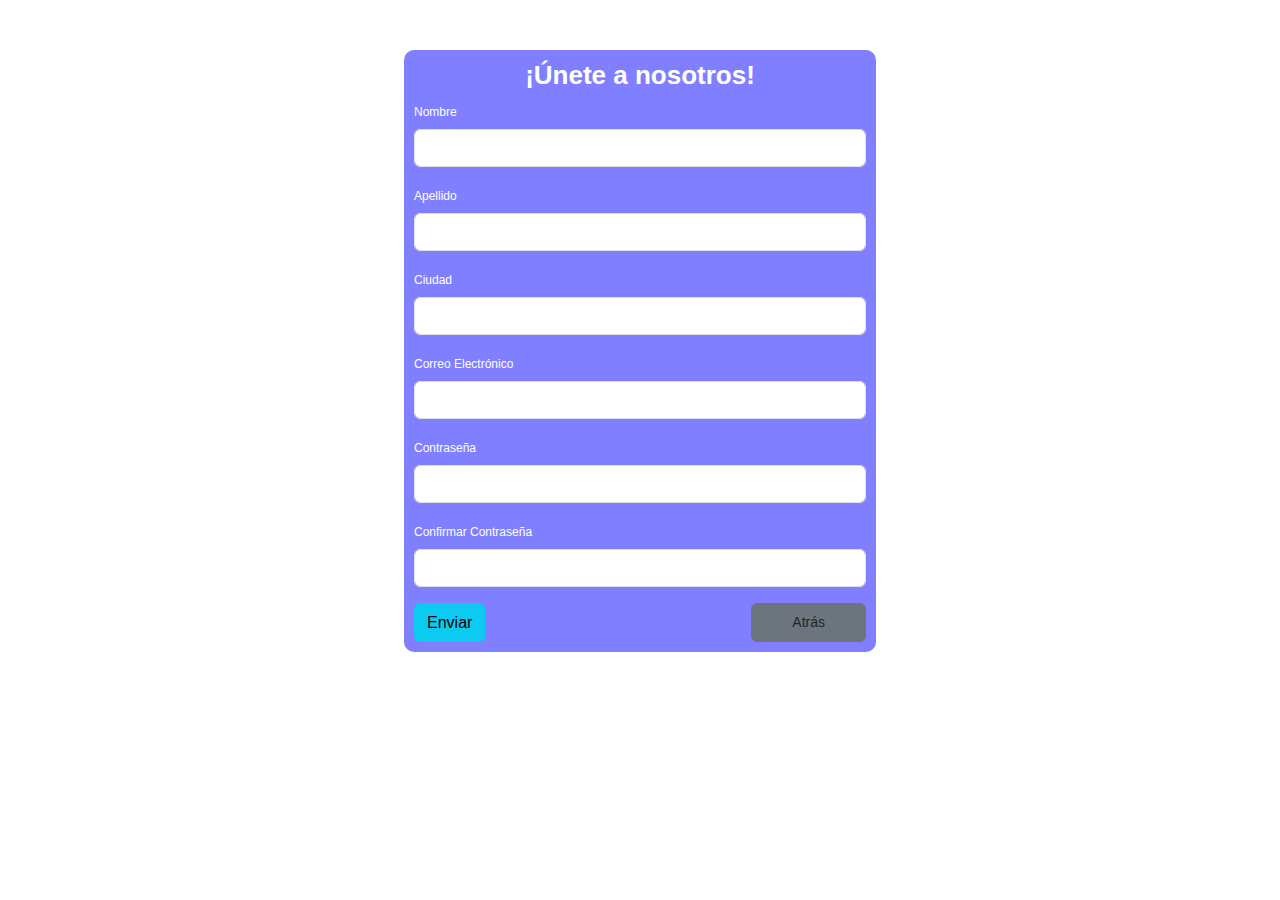
==== landingPage/formulario.html @ 0c2987e9 "Agregar formulario responsivo" ====
<!DOCTYPE html>
<html lang="es">
<head>
    <meta charset="UTF-8">
    <meta name="viewport" content="width=device-width, initial-scale=1.0">
    <title>Registrarse</title>
    <!-- Bootstrap CSS CDN -->
    <link href="https://cdn.jsdelivr.net/npm/bootstrap@5.3.0-alpha1/dist/css/bootstrap.min.css" rel="stylesheet">
    <!-- CSS personalizado -->
    <link rel="stylesheet" href="estilos-formulario.css">
</head>
<body>
    
    <div class="container">
        <h2>¡Únete a nosotros!</h2>
        <form id="registroForm">
            <!-- Campos del formulario -->
            <div class="mb-3">
                <label for="nombre" class="form-label">Nombre</label>
                <input type="text" class="form-control" id="nombre" required>
            </div>
            <div class="mb-3">
                <label for="apellido" class="form-label">Apellido</label>
                <input type="text" class="form-control" id="apellido" required>
            </div>
            <div class="mb-3">
                <label for="ciudad" class="form-label">Ciudad</label>
                <input type="text" class="form-control" id="ciudad" required>
            </div>
            <div class="mb-3">
                <label for="correo" class="form-label">Correo Electrónico</label>
                <input type="email" class="form-control" id="correo" required>
            </div>
            <div class="mb-3">
                <label for="contrasena" class="form-label">Contraseña</label>
                <input type="password" class="form-control" id="contrasena" required>
            </div>
            <div class="mb-3">
                <label for="confirmarContrasena" class="form-label">Confirmar Contraseña</label>
                <input type="password" class="form-control" id="confirmarContrasena" required>
            </div>

            <!-- Botones del formulario -->
            <div class="buttons">
                <!-- Botón para enviar el formulario -->
                <button type="button" class="btn btn-info" id="enviarBtn">Enviar</button>
                <!-- Botón para regresar a la página anterior -->
                <a href="index.html" class="btn btn-secondary">Atrás</a>
            </div>
        </form>
    </div>

    <!-- Bootstrap JS CDN -->
    <script src="https://cdn.jsdelivr.net/npm/bootstrap@5.3.0-alpha1/dist/js/bootstrap.bundle.min.js"></script>
    <!-- JavaScript personalizado -->
    <script src="script.js"></script>
</body>
</html>
---- landingPage/estilos-formulario.css ----
body {
    padding: 50px; /* Agrega un relleno de 50px alrededor del cuerpo del documento */
    margin: 0; /* Elimina el margen predeterminado */
    font-family: Arial, sans-serif; /* Define la fuente del texto */
    background-image: url('https://cdn.pixabay.com/photo/2016/05/05/02/37/sunset-1373171_960_720.jpg'); /* Establece una imagen de fondo */
    background-size: cover; /* Escala la imagen de fondo para cubrir toda la ventana */
    background-repeat: no-repeat; /* Evita que la imagen de fondo se repita */
}

.container {
    width: 40%; /* Establece el ancho del contenedor al 40% del ancho del padre */
    margin: 0 auto; /* Centra el contenedor horizontalmente */
    background-color: rgba(0, 0, 255, 0.5); /* Establece un color de fondo azul con transparencia */
    padding: 10px; /* Agrega un relleno de 10px alrededor del contenedor */
    border-radius: 10px; /* Agrega bordes redondeados al contenedor */
}

h2 {
    text-align: center; /* Centra el texto horizontalmente */
    font-size: 26px; /* Establece el tamaño de la fuente en 26px */
    font-weight: bold; /* Establece el texto en negrita */
    color: white; /* Establece el color del texto en blanco */
}

label {
    font-size: 12px; /* Establece el tamaño de la fuente de las etiquetas en 12px */
    font-family: 'Arial', sans-serif; /* Define la fuente de las etiquetas */
    color: white; /* Establece el color del texto en blanco */
}

.buttons {
    display: flex; /* Utiliza un modelo de caja flexible para los botones */
    justify-content: space-between; /* Distribuye los botones uniformemente en el espacio disponible */
}

a.btn {
    text-decoration: none; /* Elimina el subrayado del enlace */
    color: inherit; /* Hereda el color del texto del elemento padre */
    font-size: 14px; /* Establece el tamaño de la fuente en 14px */
    padding: 8px 40px; /* Agrega relleno alrededor del texto */
}
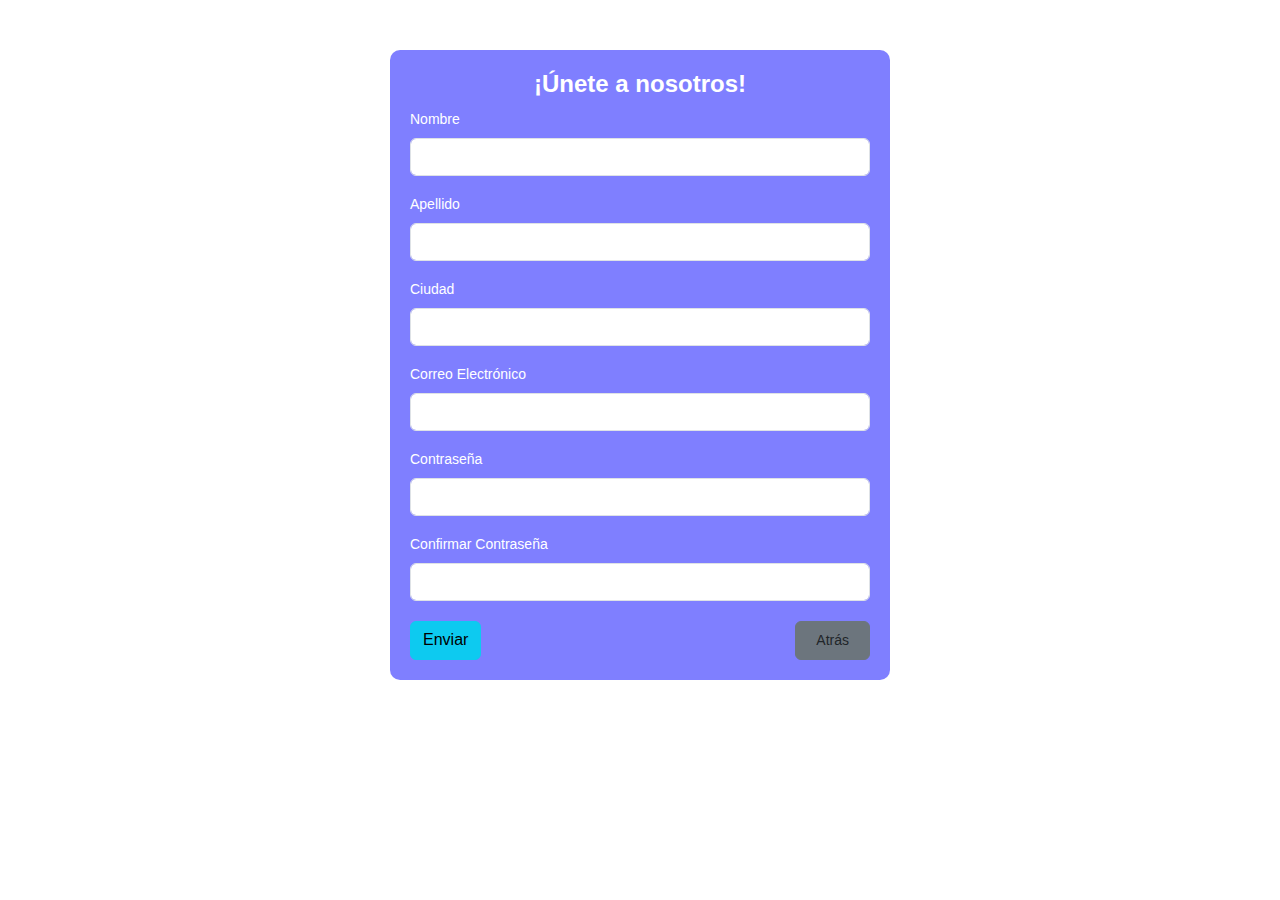
==== commit 972e151c: "Revisión del sitio web responsivo." ====
--- a/landingPage/formulario.html
+++ b/landingPage/formulario.html
@@ -1,58 +1,50 @@
 <!DOCTYPE html>
 <html lang="es">
 <head>
-    <meta charset="UTF-8">
-    <meta name="viewport" content="width=device-width, initial-scale=1.0">
-    <title>Registrarse</title>
-    <!-- Bootstrap CSS CDN -->
-    <link href="https://cdn.jsdelivr.net/npm/bootstrap@5.3.0-alpha1/dist/css/bootstrap.min.css" rel="stylesheet">
-    <!-- CSS personalizado -->
-    <link rel="stylesheet" href="estilos-formulario.css">
+    <meta charset="UTF-8"> <!-- Define la codificación de caracteres del documento -->
+    <meta name="viewport" content="width=device-width, initial-scale=1.0"> <!-- Configura la visualización en dispositivos móviles -->
+    <title>Registrarse</title> <!-- Título de la página -->
+    <link href="https://cdn.jsdelivr.net/npm/bootstrap@5.3.0-alpha1/dist/css/bootstrap.min.css" rel="stylesheet"> <!-- Enlace al archivo CSS de Bootstrap -->
+    <link rel="stylesheet" href="estilos-formulario.css"> <!-- Enlace al archivo CSS personalizado para estilos del formulario -->
 </head>
 <body>
     
     <div class="container">
-        <h2>¡Únete a nosotros!</h2>
-        <form id="registroForm">
-            <!-- Campos del formulario -->
+        <h2>¡Únete a nosotros!</h2> <!-- Título del formulario -->
+        <form id="registroForm"> <!-- Formulario de registro con un identificador único -->
             <div class="mb-3">
-                <label for="nombre" class="form-label">Nombre</label>
-                <input type="text" class="form-control" id="nombre" required>
+                <label for="nombre" class="form-label">Nombre</label> <!-- Etiqueta y campo de entrada para el nombre -->
+                <input type="text" class="form-control" id="nombre" required> <!-- Campo de entrada para el nombre -->
             </div>
             <div class="mb-3">
-                <label for="apellido" class="form-label">Apellido</label>
-                <input type="text" class="form-control" id="apellido" required>
+                <label for="apellido" class="form-label">Apellido</label> <!-- Etiqueta y campo de entrada para el apellido -->
+                <input type="text" class="form-control" id="apellido" required> <!-- Campo de entrada para el apellido -->
             </div>
             <div class="mb-3">
-                <label for="ciudad" class="form-label">Ciudad</label>
-                <input type="text" class="form-control" id="ciudad" required>
+                <label for="ciudad" class="form-label">Ciudad</label> <!-- Etiqueta y campo de entrada para la ciudad -->
+                <input type="text" class="form-control" id="ciudad" required> <!-- Campo de entrada para la ciudad -->
             </div>
             <div class="mb-3">
-                <label for="correo" class="form-label">Correo Electrónico</label>
-                <input type="email" class="form-control" id="correo" required>
+                <label for="correo" class="form-label">Correo Electrónico</label> <!-- Etiqueta y campo de entrada para el correo electrónico -->
+                <input type="email" class="form-control" id="correo" required> <!-- Campo de entrada para el correo electrónico -->
             </div>
             <div class="mb-3">
-                <label for="contrasena" class="form-label">Contraseña</label>
-                <input type="password" class="form-control" id="contrasena" required>
+                <label for="contrasena" class="form-label">Contraseña</label> <!-- Etiqueta y campo de entrada para la contraseña -->
+                <input type="password" class="form-control" id="contrasena" required> <!-- Campo de entrada para la contraseña -->
             </div>
             <div class="mb-3">
-                <label for="confirmarContrasena" class="form-label">Confirmar Contraseña</label>
-                <input type="password" class="form-control" id="confirmarContrasena" required>
+                <label for="confirmarContrasena" class="form-label">Confirmar Contraseña</label> <!-- Etiqueta y campo de entrada para confirmar la contraseña -->
+                <input type="password" class="form-control" id="confirmarContrasena" required> <!-- Campo de entrada para confirmar la contraseña -->
             </div>
 
-            <!-- Botones del formulario -->
             <div class="buttons">
-                <!-- Botón para enviar el formulario -->
-                <button type="button" class="btn btn-info" id="enviarBtn">Enviar</button>
-                <!-- Botón para regresar a la página anterior -->
-                <a href="index.html" class="btn btn-secondary">Atrás</a>
+                <button type="button" class="btn btn-info" id="enviarBtn">Enviar</button> <!-- Botón para enviar el formulario -->
+                <a href="index.html" class="btn btn-secondary">Atrás</a> <!-- Enlace para volver atrás -->
             </div>
         </form>
     </div>
 
-    <!-- Bootstrap JS CDN -->
-    <script src="https://cdn.jsdelivr.net/npm/bootstrap@5.3.0-alpha1/dist/js/bootstrap.bundle.min.js"></script>
-    <!-- JavaScript personalizado -->
-    <script src="script.js"></script>
+    <script src="https://cdn.jsdelivr.net/npm/bootstrap@5.3.0-alpha1/dist/js/bootstrap.bundle.min.js"></script> <!-- Enlace al archivo JavaScript de Bootstrap -->
+    <script src="script.js"></script> <!-- Enlace al archivo JavaScript personalizado -->
 </body>
 </html>
--- a/landingPage/estilos-formulario.css
+++ b/landingPage/estilos-formulario.css
@@ -1,41 +1,42 @@
 body {
-    padding: 50px; /* Agrega un relleno de 50px alrededor del cuerpo del documento */
-    margin: 0; /* Elimina el margen predeterminado */
-    font-family: Arial, sans-serif; /* Define la fuente del texto */
-    background-image: url('https://cdn.pixabay.com/photo/2016/05/05/02/37/sunset-1373171_960_720.jpg'); /* Establece una imagen de fondo */
-    background-size: cover; /* Escala la imagen de fondo para cubrir toda la ventana */
+    padding: 50px; /* Espaciado interno para el cuerpo del documento */
+    margin: 0; /* Elimina el margen predeterminado del cuerpo */
+    font-family: Arial, sans-serif; /* Fuente predeterminada para el texto */
+    background-image: url('https://cdn.pixabay.com/photo/2016/05/05/02/37/sunset-1373171_960_720.jpg'); /* Imagen de fondo */
+    background-size: cover; /* Ajusta la imagen de fondo para cubrir toda la pantalla */
     background-repeat: no-repeat; /* Evita que la imagen de fondo se repita */
 }
 
 .container {
-    width: 40%; /* Establece el ancho del contenedor al 40% del ancho del padre */
+    width: 90%; /* Ancho del contenedor del formulario */
+    max-width: 500px; /* Ancho máximo para evitar que el formulario se extienda demasiado en pantallas grandes */
     margin: 0 auto; /* Centra el contenedor horizontalmente */
-    background-color: rgba(0, 0, 255, 0.5); /* Establece un color de fondo azul con transparencia */
-    padding: 10px; /* Agrega un relleno de 10px alrededor del contenedor */
-    border-radius: 10px; /* Agrega bordes redondeados al contenedor */
+    background-color: rgba(0, 0, 255, 0.5); /* Color de fondo con transparencia */
+    padding: 20px; /* Espaciado interno del contenedor */
+    border-radius: 10px; /* Bordes redondeados del contenedor */
 }
 
 h2 {
-    text-align: center; /* Centra el texto horizontalmente */
-    font-size: 26px; /* Establece el tamaño de la fuente en 26px */
-    font-weight: bold; /* Establece el texto en negrita */
-    color: white; /* Establece el color del texto en blanco */
+    text-align: center; /* Centra el título */
+    font-size: 24px; /* Tamaño de fuente del título */
+    font-weight: bold; /* Estilo de fuente negrita */
+    color: white; /* Color de texto */
 }
 
 label {
-    font-size: 12px; /* Establece el tamaño de la fuente de las etiquetas en 12px */
-    font-family: 'Arial', sans-serif; /* Define la fuente de las etiquetas */
-    color: white; /* Establece el color del texto en blanco */
+    font-size: 14px; /* Tamaño de fuente de las etiquetas */
+    color: white; /* Color de texto de las etiquetas */
 }
 
 .buttons {
-    display: flex; /* Utiliza un modelo de caja flexible para los botones */
-    justify-content: space-between; /* Distribuye los botones uniformemente en el espacio disponible */
+    display: flex; /* Usa flexbox para los botones */
+    justify-content: space-between; /* Distribuye uniformemente los botones */
+    margin-top: 20px; /* Margen superior para los botones */
 }
 
 a.btn {
-    text-decoration: none; /* Elimina el subrayado del enlace */
-    color: inherit; /* Hereda el color del texto del elemento padre */
-    font-size: 14px; /* Establece el tamaño de la fuente en 14px */
-    padding: 8px 40px; /* Agrega relleno alrededor del texto */
+    text-decoration: none; /* Elimina el subrayado de los enlaces botón */
+    color: inherit; /* Hereda el color de texto */
+    font-size: 14px; /* Tamaño de fuente de los enlaces botón */
+    padding: 8px 20px; /* Espaciado interno de los enlaces botón */
 }
